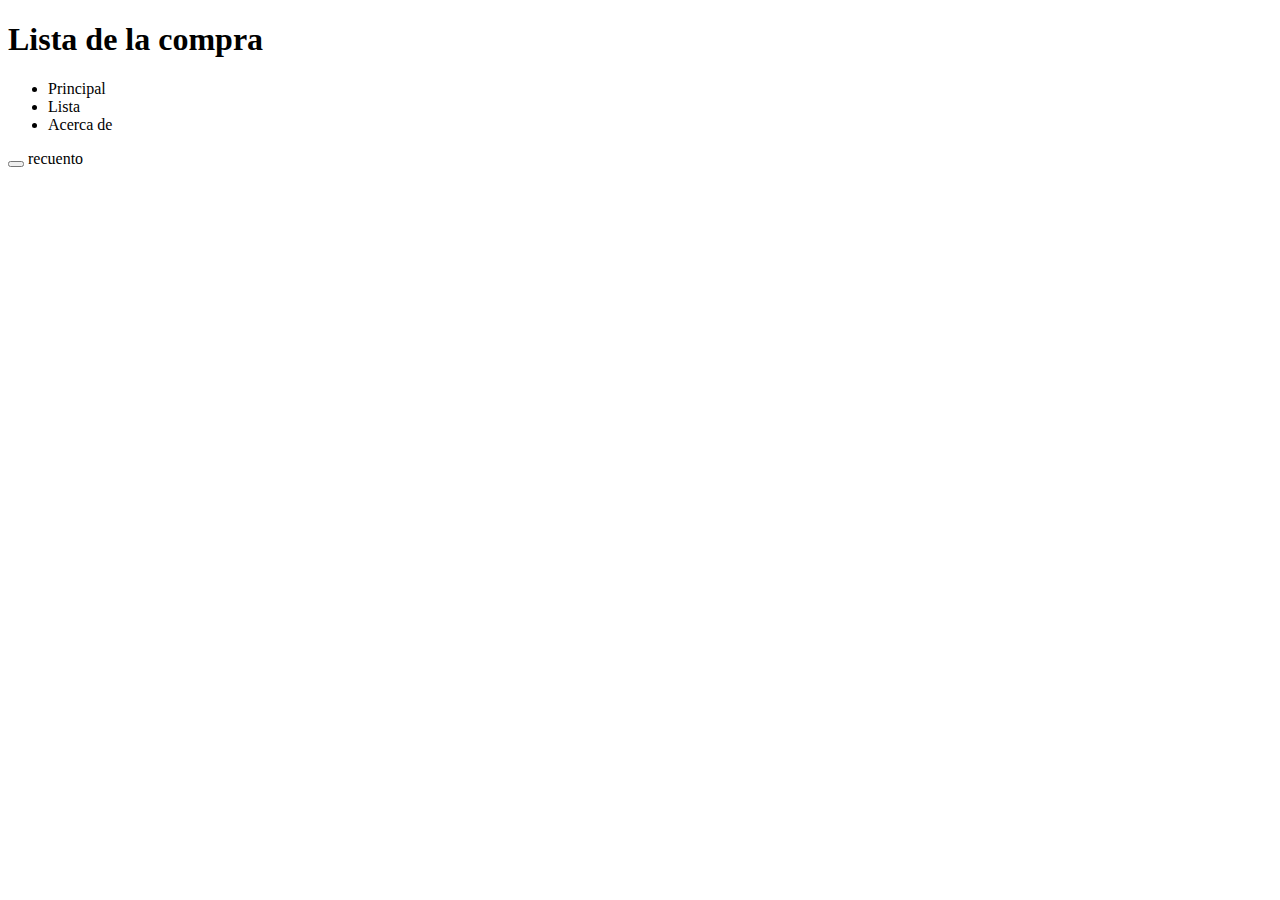
==== index.html @ e9b34b3b "esqueleto pagina principal" ====
<!DOCTYPE html>
<html lang="es">
  <head>
    <meta charset="UTF-8" />
    <meta name="viewport" content="width=device-width, initial-scale=1.0" />
    <title>Document</title>
  </head>
  <body>
    <section class="principal">
      <h1 class="lista">Lista de la compra</h1>
      <ul>
        <li>Principal</li>
        <li>Lista</li>
        <li>Acerca de</li>
      </ul>
    </section>
    <section class="recuentoitems">
      <button></button>
      <span>recuento</span>
    </section>
    <section>
      <h2></h2>
      <form action=""></form>
    </section>
  </body>
</html>
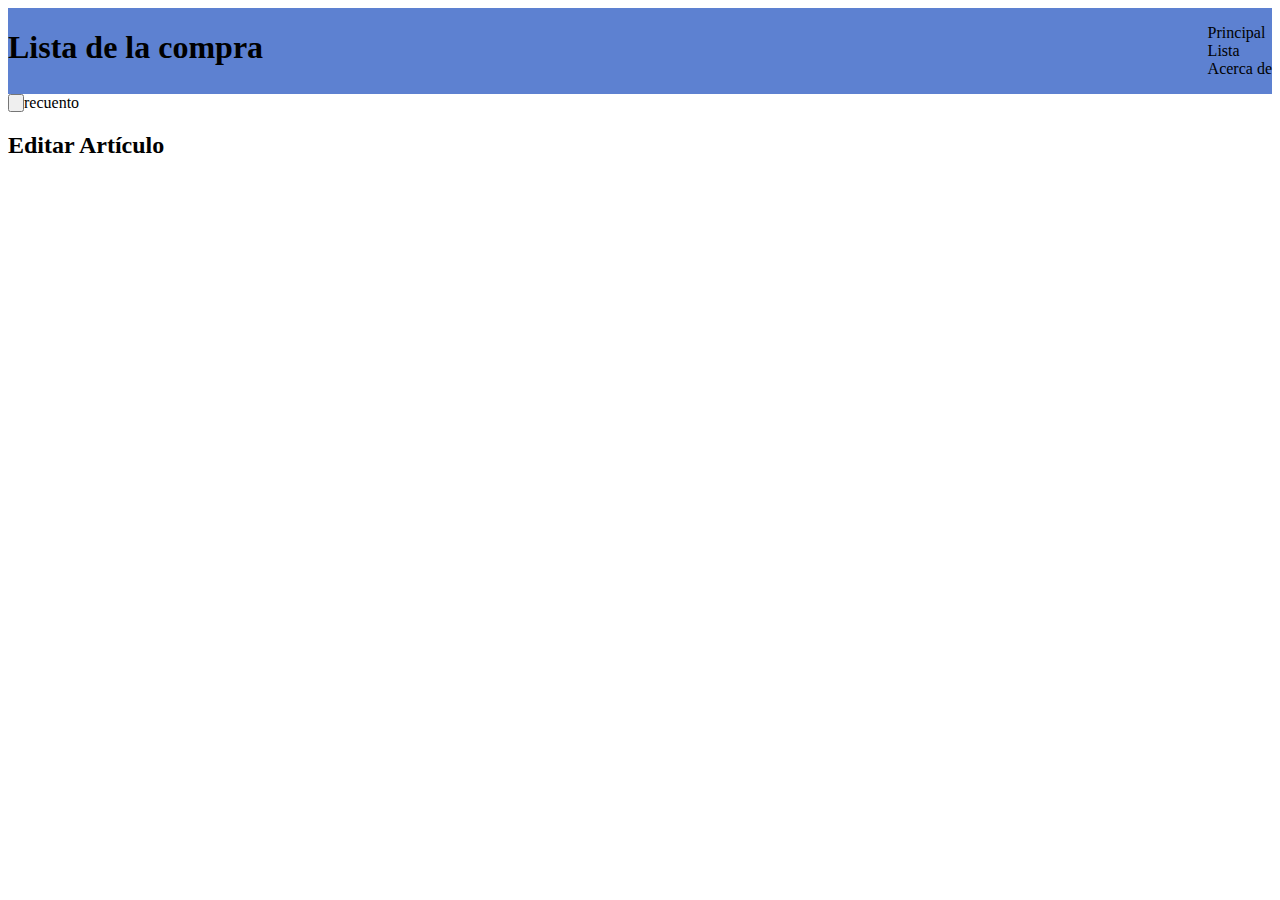
==== commit cc33f827: "encabezado superior" ====
--- a/index.html
+++ b/index.html
@@ -3,12 +3,13 @@
   <head>
     <meta charset="UTF-8" />
     <meta name="viewport" content="width=device-width, initial-scale=1.0" />
+    <link rel="stylesheet" href="style.css" />
     <title>Document</title>
   </head>
   <body>
     <section class="principal">
-      <h1 class="lista">Lista de la compra</h1>
-      <ul>
+      <h1 class="titulo-lista">Lista de la compra</h1>
+      <ul class="opciones-lista">
         <li>Principal</li>
         <li>Lista</li>
         <li>Acerca de</li>
@@ -19,8 +20,10 @@
       <span>recuento</span>
     </section>
     <section>
-      <h2></h2>
-      <form action=""></form>
+      <h2>Editar Artículo</h2>
+      <form action="">
+        <label for=""></label>
+      </form>
     </section>
   </body>
 </html>
--- a/style.css
+++ b/style.css
@@ -0,0 +1,19 @@
+* {
+  box-sizing: border-box;
+}
+
+.principal {
+  display: flex;
+  flex-direction: row;
+  background-color: #5d81d1;
+  justify-content: space-between;
+}
+
+.opciones-lista {
+  list-style: none;
+}
+
+.recuentoitems {
+  display: flex;
+  flex-direction: row;
+}
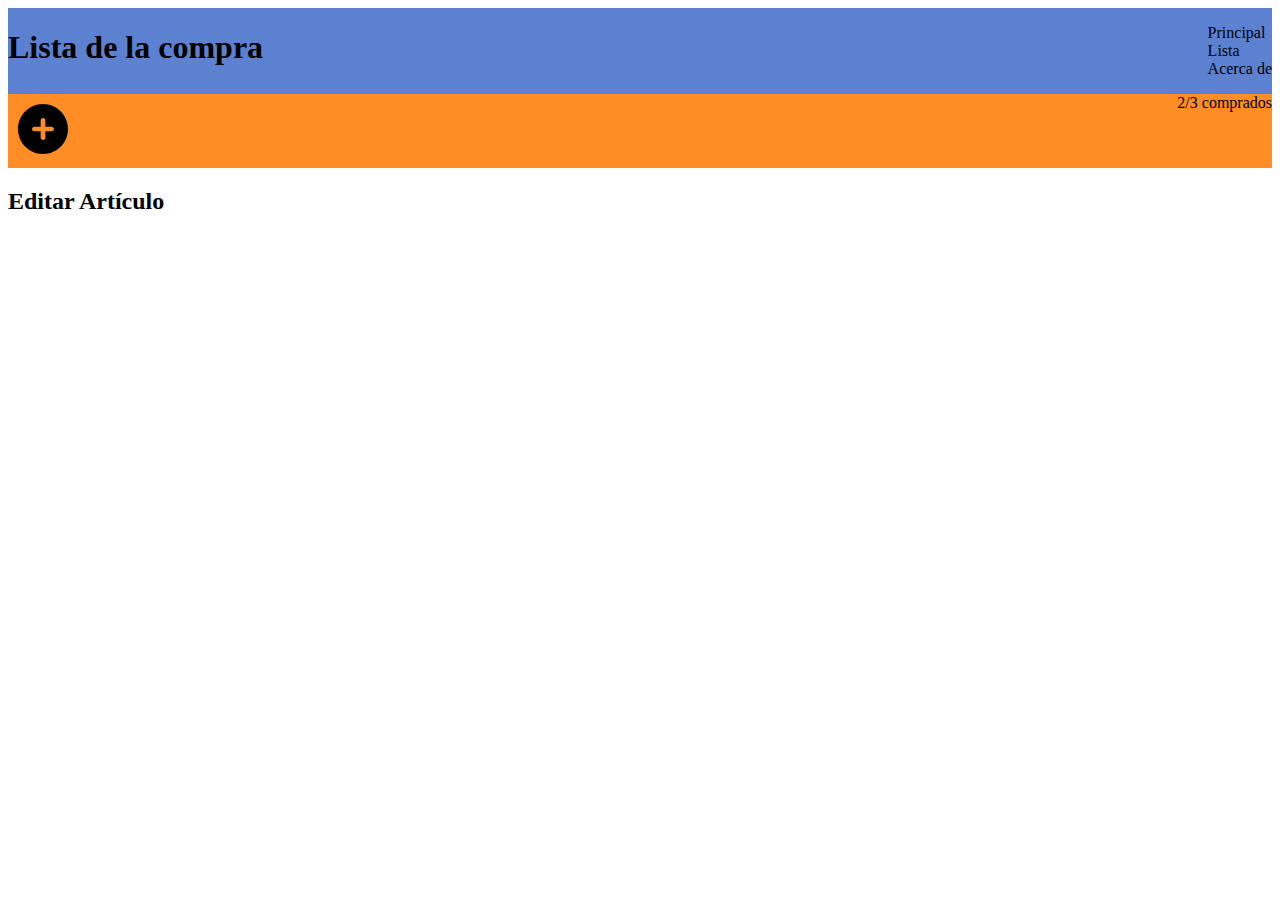
==== commit 13b88dee: "items metidos" ====
--- a/index.html
+++ b/index.html
@@ -16,8 +16,14 @@
       </ul>
     </section>
     <section class="recuentoitems">
-      <button></button>
-      <span>recuento</span>
+      <a href="" class="botonsuma"
+        ><img
+          src="circle-plus-solid.svg"
+          alt="botonañadir"
+          width="50"
+          height="50"
+      /></a>
+      <span>2/3 comprados</span>
     </section>
     <section>
       <h2>Editar Artículo</h2>
--- a/style.css
+++ b/style.css
@@ -16,4 +16,10 @@
 .recuentoitems {
   display: flex;
   flex-direction: row;
+  justify-content: space-between;
+  background-color: #ff8d26;
 }
+
+.botonsuma {
+  padding: 10px;
+}
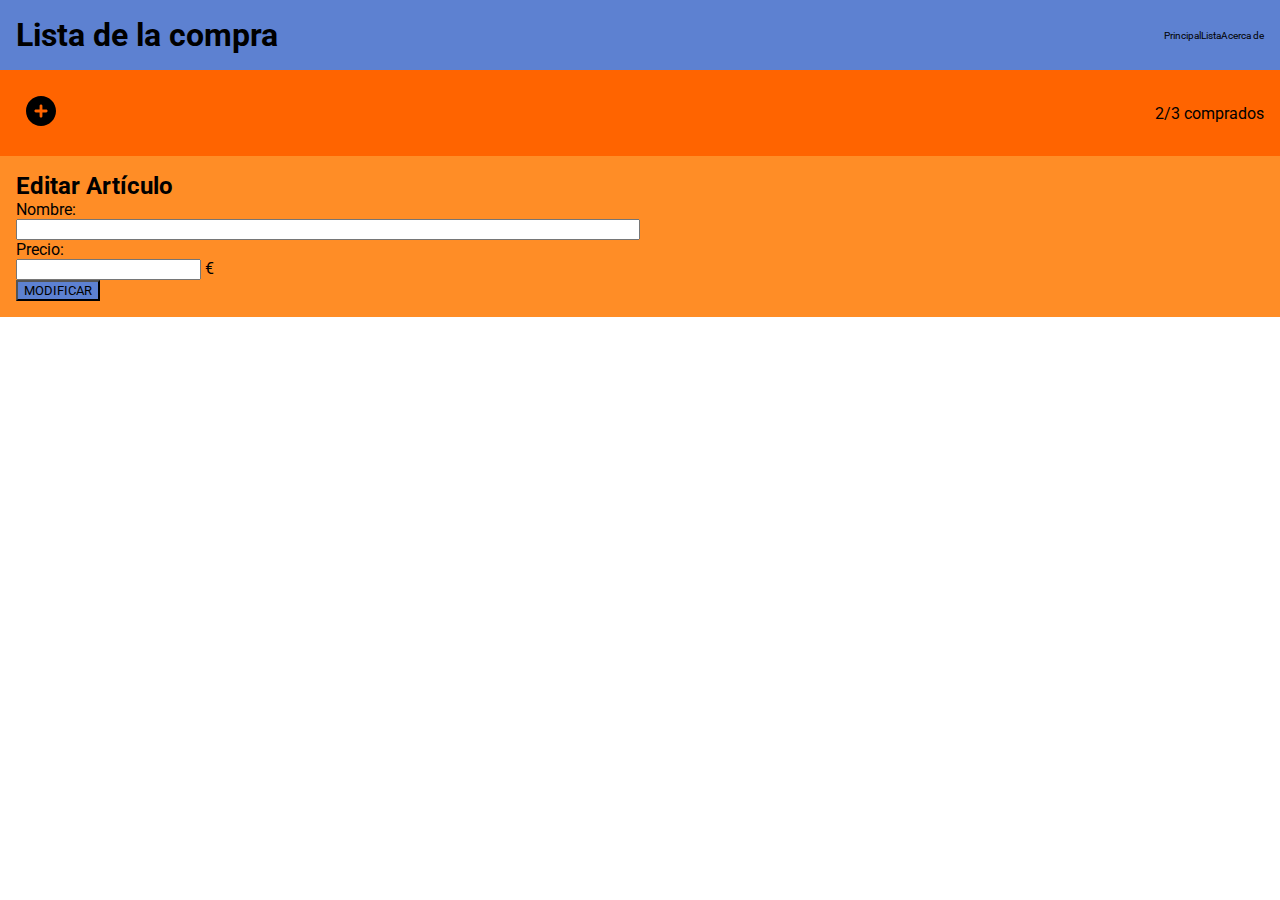
==== commit 976ec317: "cosas en su sitio" ====
--- a/index.html
+++ b/index.html
@@ -3,6 +3,12 @@
   <head>
     <meta charset="UTF-8" />
     <meta name="viewport" content="width=device-width, initial-scale=1.0" />
+    <link rel="preconnect" href="https://fonts.googleapis.com" />
+    <link rel="preconnect" href="https://fonts.gstatic.com" crossorigin />
+    <link
+      href="https://fonts.googleapis.com/css2?family=Karla&family=Roboto&display=swap"
+      rel="stylesheet"
+    />
     <link rel="stylesheet" href="style.css" />
     <title>Document</title>
   </head>
@@ -17,19 +23,18 @@
     </section>
     <section class="recuentoitems">
       <a href="" class="botonsuma"
-        ><img
-          src="circle-plus-solid.svg"
-          alt="botonañadir"
-          width="50"
-          height="50"
+        ><img src="circle-plus-solid.svg" alt="botonañadir"
       /></a>
       <span>2/3 comprados</span>
     </section>
-    <section>
+    <section class="formulario">
       <h2>Editar Artículo</h2>
-      <form action="">
-        <label for=""></label>
+      <form class="form">
+        <label for="nombre">Nombre:</label> <input type="text" />
+        <label for="precio">Precio:</label>
+        <div><input type="text" /> €</div>
       </form>
+      <button>MODIFICAR</button>
     </section>
   </body>
 </html>
--- a/style.css
+++ b/style.css
@@ -1,25 +1,53 @@
 * {
   box-sizing: border-box;
+  margin: 0;
+  font-family: roboto, sans-serif;
 }
 
+section {
+  padding: 1rem;
+}
 .principal {
   display: flex;
   flex-direction: row;
   background-color: #5d81d1;
+  align-items: center;
   justify-content: space-between;
 }
 
 .opciones-lista {
   list-style: none;
+  align-items: center;
+  display: flex;
+  align-items: center;
+  font-size: x-small;
 }
 
 .recuentoitems {
+  align-items: center;
   display: flex;
   flex-direction: row;
   justify-content: space-between;
-  background-color: #ff8d26;
+  background-color: #ff6400;
+}
+.form {
+  display: flex;
+  flex-direction: column;
+  max-width: 50%;
 }
 
+.recuentoitems img {
+  width: 30px;
+}
 .botonsuma {
   padding: 10px;
 }
+
+.formulario {
+  background-color: #ff8d26;
+  min-height: 100%;
+}
+
+button {
+  background: #5d81d1;
+}
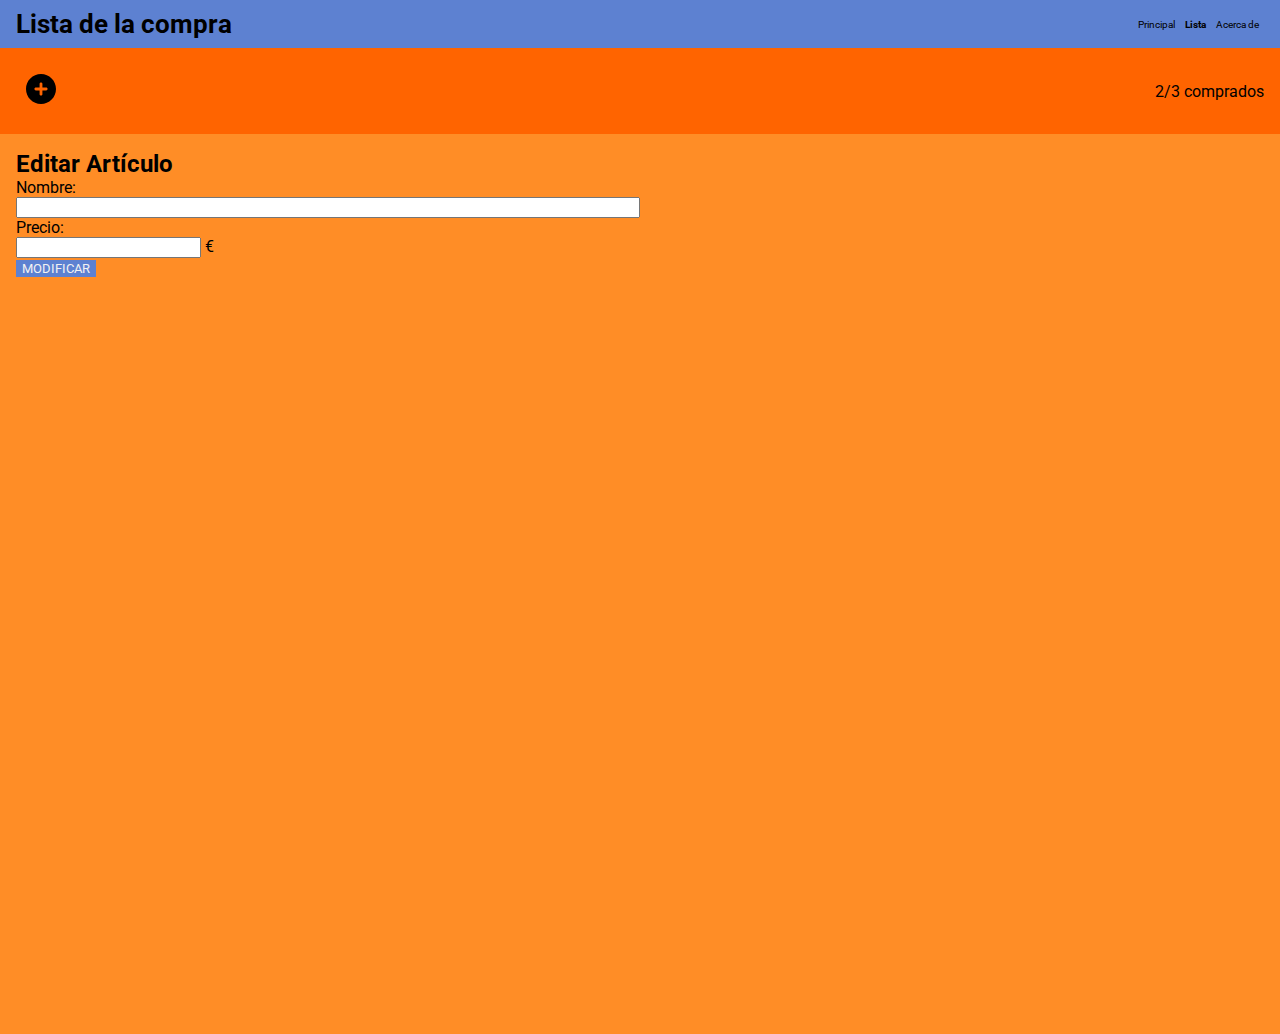
==== commit 12d6185e: "todo bonito" ====
--- a/index.html
+++ b/index.html
@@ -6,7 +6,7 @@
     <link rel="preconnect" href="https://fonts.googleapis.com" />
     <link rel="preconnect" href="https://fonts.gstatic.com" crossorigin />
     <link
-      href="https://fonts.googleapis.com/css2?family=Karla&family=Roboto&display=swap"
+      href="https://fonts.googleapis.com/css2?family=Roboto:wght@400;700&display=swap"
       rel="stylesheet"
     />
     <link rel="stylesheet" href="style.css" />
@@ -17,7 +17,7 @@
       <h1 class="titulo-lista">Lista de la compra</h1>
       <ul class="opciones-lista">
         <li>Principal</li>
-        <li>Lista</li>
+        <li class="active">Lista</li>
         <li>Acerca de</li>
       </ul>
     </section>
--- a/style.css
+++ b/style.css
@@ -13,6 +13,8 @@
   background-color: #5d81d1;
   align-items: center;
   justify-content: space-between;
+  font-size: small;
+  height: 3rem;
 }
 
 .opciones-lista {
@@ -45,9 +47,19 @@
 
 .formulario {
   background-color: #ff8d26;
-  min-height: 100%;
+  height: 100vh;
 }
 
 button {
   background: #5d81d1;
+  border: none;
+  color: rgb(242, 242, 242);
 }
+
+li {
+  margin: 0 5px;
+}
+
+.active {
+  font-weight: bold;
+}
